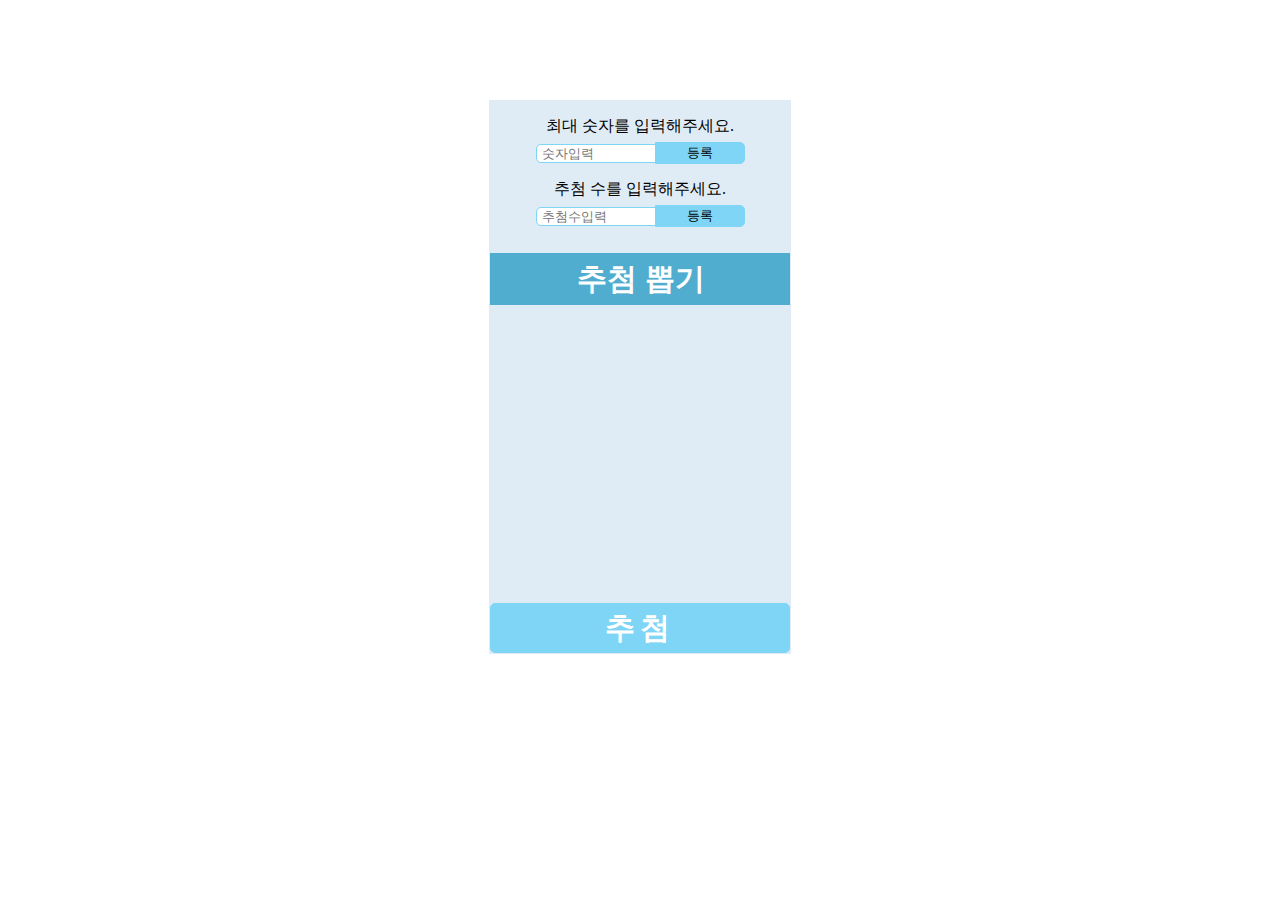
==== index.html @ 8653b361 "추첨" ====
<!DOCTYPE html>
<html lang="en">

<head>
    <meta charset="UTF-8">
    <meta name="viewport" content="width=device-width, initial-scale=1.0">
    <title>Document</title>
    <link rel='stylesheet' href="random.css">

</head>

<body>
    <div class="header">
        <div class="inline">
            <div>최대 숫자를 입력해주세요.</div>
            <input type="number" id='limitNumber' placeholder="숫자입력">
            <input type="button" value='등록' id="regiBtn">
        </div>
        <div class="inline">
            <div>추첨 수를 입력해주세요.</div>
            <input type="number" id='limitPeople' placeholder="추첨수입력">
            <input type="button" id='peopleBtn' value="등록">
        </div>
    </div>
    <div class="container">
        <div class="main">
            추첨 뽑기
        </div>
        <div id=result></div>
        <div id=result2></div>
        <div class=number_wrap>
            <!-- <img src="image/Spin-1s-200px.gif" /> -->
            <!-- <div id="number"></div> -->
            추첨중
        </div>
        <button id="btn">추첨</button>
    </div>
    <script src="random.js"></script>
</body>

</html>
---- random.css ----
body {
  margin: 0;
}
.header {
  background-color: #dfecf6;
  width: 300px;
  height: 150px;
  margin: auto;
  border: 1px solid #dfecf6;
  margin-top: 100px;
  text-align: center;
}
.header input {
  vertical-align: middle;
}
.main {
  background-color: #51adcf;
  border: 1px solid #51adcf;
  color: white;
  width: 100%;
  height: 50px;
  font-size: 30px;
  line-height: 50px;
  font-weight: bold;
}
.container {
  position: relative;
  background-color: #dfecf6;
  border: 1px solid #dfecf6;
  width: 300px;
  height: 400px;
  margin: auto;
  margin-top: 0;
  text-align: center;
  overflow: hidden;
}
.num {
  width: 100px;
  height: 100px;
  border: 1px solid black;
  border-radius: 50%;
  text-align: center;
  line-height: 100px;
  font-size: 50px;
  font-weight: bold;
}
#number {
  margin: auto;
  width: 102px;
  height: 102px;
  overflow: hidden;
}
#result {
  position: relative;
  height: 40px;
  width: 280px;
  margin: auto;
  margin-top: 5px;
  text-align: center;
  justify-content: center;
}
#result :nth-child(1) {
  position: absolute;
  border: 1px solid #a5ecd7;
  background-color: #a5ecd7;
  border-radius: 50%;
  width: 30px;
  height: 30px;
  font-weight: bold;
  line-height: 30px;
  animation-name: num1;
  animation-duration: 2s;
  animation-direction: normal;
  animation-timing-function: ease;
}
@-webkit-keyframes num1 {
  0% {
    left: 100%;
  }
  100% {
    left: 0;
  }
}
#result :nth-child(2) {
  position: absolute;
  border: 1px solid #a5ecd7;
  background-color: #a5ecd7;
  border-radius: 50%;
  width: 30px;
  height: 30px;
  left: 35px;
  font-weight: bold;
  line-height: 30px;
  animation-name: num2;
  animation-duration: 2s;
  animation-direction: normal;
  animation-timing-function: ease;
}
@-webkit-keyframes num2 {
  0% {
    left: 100%;
  }
  100% {
    left: 35px;
  }
}
#result :nth-child(3) {
  position: absolute;
  border: 1px solid #a5ecd7;
  background-color: #a5ecd7;
  border-radius: 50%;
  left: 70px;
  width: 30px;
  height: 30px;
  font-weight: bold;
  line-height: 30px;
  animation-name: num3;
  animation-duration: 2s;
  animation-direction: normal;
  animation-timing-function: ease;
}
@-webkit-keyframes num3 {
  0% {
    left: 100%;
  }
  100% {
    left: 70px;
  }
}
#result :nth-child(4) {
  position: absolute;
  border: 1px solid #a5ecd7;
  background-color: #a5ecd7;
  border-radius: 50%;
  left: 105px;
  width: 30px;
  height: 30px;
  font-weight: bold;
  line-height: 30px;
  animation-name: num4;
  animation-duration: 2s;
  animation-direction: normal;
  animation-timing-function: ease;
}
@-webkit-keyframes num4 {
  0% {
    left: 100%;
  }
  100% {
    left: 105px;
  }
}
#result :nth-child(5) {
  position: absolute;
  border: 1px solid #a5ecd7;
  background-color: #a5ecd7;
  border-radius: 50%;
  left: 140px;
  width: 30px;
  height: 30px;
  font-weight: bold;
  line-height: 30px;
  animation-name: num5;
  animation-duration: 2s;
  animation-direction: normal;
  animation-timing-function: ease;
}
@-webkit-keyframes num5 {
  0% {
    left: 100%;
  }
  100% {
    left: 140px;
  }
}
#result :nth-child(6) {
  position: absolute;
  border: 1px solid #a5ecd7;
  background-color: #a5ecd7;
  border-radius: 50%;
  left: 175px;
  width: 30px;
  height: 30px;
  font-weight: bold;
  line-height: 30px;
  animation-name: num6;
  animation-duration: 2s;
  animation-direction: normal;
  animation-timing-function: ease;
}
@-webkit-keyframes num6 {
  0% {
    left: 100%;
  }
  100% {
    left: 175px;
  }
}
#result :nth-child(7) {
  position: absolute;
  border: 1px solid #a5ecd7;
  background-color: #a5ecd7;
  border-radius: 50%;
  left: 210px;
  width: 30px;
  height: 30px;
  font-weight: bold;
  line-height: 30px;
  animation-name: num7;
  animation-duration: 2s;
  animation-direction: normal;
  animation-timing-function: ease;
}
@-webkit-keyframes num7 {
  0% {
    left: 100%;
  }
  100% {
    left: 210px;
  }
}
#result :nth-child(8) {
  position: absolute;
  border: 1px solid #a5ecd7;
  background-color: #a5ecd7;
  border-radius: 50%;
  left: 245px;
  width: 30px;
  height: 30px;
  font-weight: bold;
  line-height: 30px;
  animation-name: num8;
  animation-duration: 2s;
  animation-direction: normal;
  animation-timing-function: ease;
}
@-webkit-keyframes num8 {
  0% {
    left: 100%;
  }
  100% {
    left: 245px;
  }
}
#result2 {
  position: relative;
  height: 40px;
  width: 280px;
  margin: auto;
  margin-top: 5x;
  text-align: center;
  justify-content: center;
}
#result2 :nth-child(1) {
  position: absolute;
  border: 1px solid #a5ecd7;
  background-color: #a5ecd7;
  border-radius: 50%;
  width: 30px;
  height: 30px;
  font-weight: bold;
  line-height: 30px;
  animation-name: num1;
  animation-duration: 2s;
  animation-direction: normal;
  animation-timing-function: ease;
}
@-webkit-keyframes num1 {
  0% {
    left: 100%;
  }
  100% {
    left: 0;
  }
}
#result2 :nth-child(2) {
  position: absolute;
  border: 1px solid #a5ecd7;
  background-color: #a5ecd7;
  border-radius: 50%;
  width: 30px;
  height: 30px;
  left: 35px;
  font-weight: bold;
  line-height: 30px;
  animation-name: num2;
  animation-duration: 2s;
  animation-direction: normal;
  animation-timing-function: ease;
}
@-webkit-keyframes num2 {
  0% {
    left: 100%;
  }
  100% {
    left: 35px;
  }
}
#result2 :nth-child(3) {
  position: absolute;
  border: 1px solid #a5ecd7;
  background-color: #a5ecd7;
  border-radius: 50%;
  left: 70px;
  width: 30px;
  height: 30px;
  font-weight: bold;
  line-height: 30px;
  animation-name: num3;
  animation-duration: 2s;
  animation-direction: normal;
  animation-timing-function: ease;
}
@-webkit-keyframes num3 {
  0% {
    left: 100%;
  }
  100% {
    left: 70px;
  }
}
#result2 :nth-child(4) {
  position: absolute;
  border: 1px solid #a5ecd7;
  background-color: #a5ecd7;
  border-radius: 50%;
  left: 105px;
  width: 30px;
  height: 30px;
  font-weight: bold;
  line-height: 30px;
  animation-name: num4;
  animation-duration: 2s;
  animation-direction: normal;
  animation-timing-function: ease;
}
@-webkit-keyframes num4 {
  0% {
    left: 100%;
  }
  100% {
    left: 105px;
  }
}
#result2 :nth-child(5) {
  position: absolute;
  border: 1px solid #a5ecd7;
  background-color: #a5ecd7;
  border-radius: 50%;
  left: 140px;
  width: 30px;
  height: 30px;
  font-weight: bold;
  line-height: 30px;
  animation-name: num5;
  animation-duration: 2s;
  animation-direction: normal;
  animation-timing-function: ease;
}
@-webkit-keyframes num5 {
  0% {
    left: 100%;
  }
  100% {
    left: 140px;
  }
}
#result2 :nth-child(6) {
  position: absolute;
  border: 1px solid #a5ecd7;
  background-color: #a5ecd7;
  border-radius: 50%;
  left: 175px;
  width: 30px;
  height: 30px;
  font-weight: bold;
  line-height: 30px;
  animation-name: num6;
  animation-duration: 2s;
  animation-direction: normal;
  animation-timing-function: ease;
}
@-webkit-keyframes num6 {
  0% {
    left: 100%;
  }
  100% {
    left: 175px;
  }
}
#result2 :nth-child(7) {
  position: absolute;
  border: 1px solid #a5ecd7;
  background-color: #a5ecd7;
  border-radius: 50%;
  left: 210px;
  width: 30px;
  height: 30px;
  font-weight: bold;
  line-height: 30px;
  animation-name: num7;
  animation-duration: 2s;
  animation-direction: normal;
  animation-timing-function: ease;
}
@-webkit-keyframes num7 {
  0% {
    left: 100%;
  }
  100% {
    left: 210px;
  }
}
#result2 :nth-child(8) {
  position: absolute;
  border: 1px solid #a5ecd7;
  background-color: #a5ecd7;
  border-radius: 50%;
  left: 245px;
  width: 30px;
  height: 30px;
  font-weight: bold;
  line-height: 30px;
  animation-name: num8;
  animation-duration: 2s;
  animation-direction: normal;
  animation-timing-function: ease;
}
@-webkit-keyframes num8 {
  0% {
    left: 100%;
  }
  100% {
    left: 245px;
  }
}
/* .resultNumber {
  border: 1px solid #a5ecd7;
  background-color: #a5ecd7;
  border-radius: 50%;
  width: 30px;
  height: 30px;
  font-weight: bold;
  line-height: 30px;
} */
#btn {
  background-color: #7fd5f5;
  position: absolute;
  color: white;
  font-weight: bold;
  bottom: 0;
  left: 0;
  width: 100%;
  height: 50px;
  font-size: 30px;
  letter-spacing: 5px;
  border: 1px solid #7fd5f5;
  cursor: pointer;
  border-radius: 5px;
}
.number_wrap {
  background-image: url("image/Spin-1s-200px.gif");
  width: 200px;
  height: 200px;
  margin: auto;
  line-height: 200px;
  font-size: 28px;
  font-weight: bold;
  color: #51adcf;
  display: none;
}
.inline {
  margin-top: 15px;
}
.inline input {
  display: inline;
  box-sizing: border-box;
  outline: none;
}
.inline input[type="number"] {
  width: 40%;
  border: 1px solid #7fd5f5;
  font-size: 13px;
  padding-left: 5px;
  margin-top: 5px;
  border-top-left-radius: 5px;
  border-bottom-left-radius: 5px;
}
.inline input[type="button"] {
  width: 30%;
  margin-left: -5px;
  border: 1px solid #7fd5f5;
  background-color: #7fd5f5;
  margin-top: 5px;
  border-top-right-radius: 5px;
  border-bottom-right-radius: 5px;
}
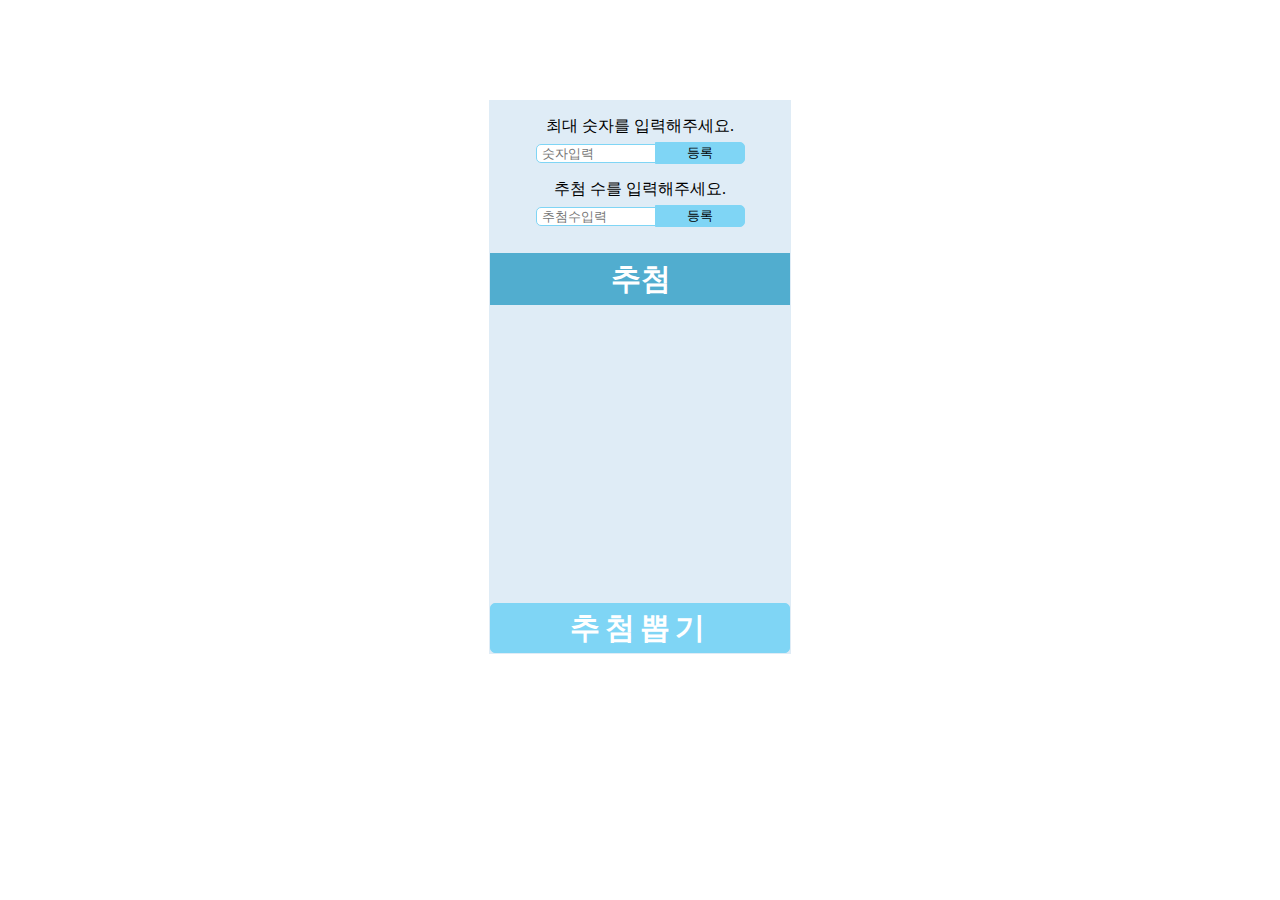
==== commit 3d5ba40d: "추첨" ====
--- a/index.html
+++ b/index.html
@@ -24,7 +24,7 @@
     </div>
     <div class="container">
         <div class="main">
-            추첨 뽑기
+            추첨
         </div>
         <div id=result></div>
         <div id=result2></div>
@@ -33,7 +33,7 @@
             <!-- <div id="number"></div> -->
             추첨중
         </div>
-        <button id="btn">추첨</button>
+        <button id="btn">추첨뽑기</button>
     </div>
     <script src="random.js"></script>
 </body>
